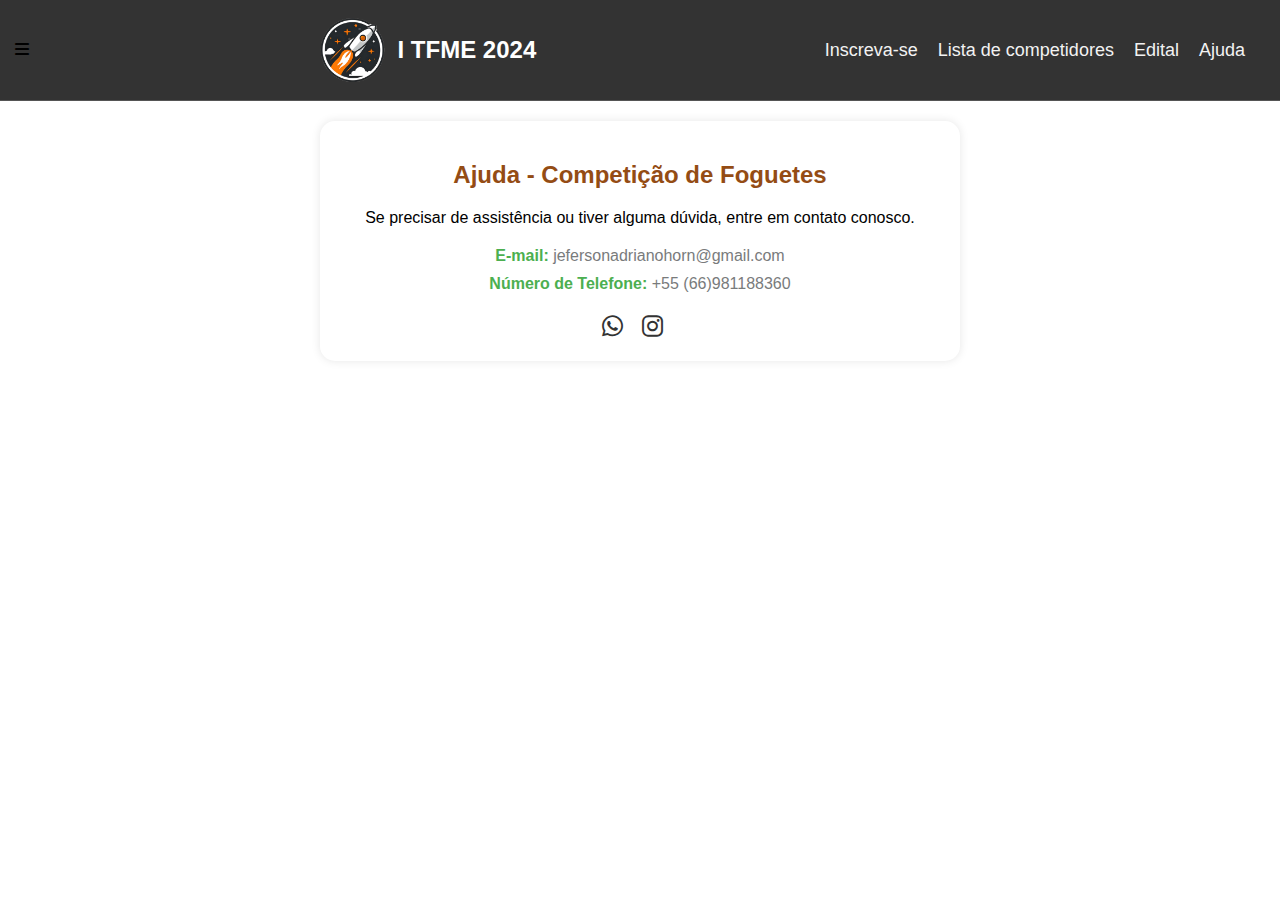
==== ajuda.html @ 81941406 "Add files via upload" ====
<!DOCTYPE html>
<html lang="pt-br">

<head>
    <meta charset="UTF-8">
    <meta name="viewport" content="width=device-width, initial-scale=1.0">
    <title>Ajuda - Competição de Foguetes</title>
    <link rel="stylesheet" href="https://cdnjs.cloudflare.com/ajax/libs/font-awesome/6.0.0/css/all.min.css">
    <style>
        body {
            font-family: 'Arial', sans-serif;
            margin: 0;
            padding: 0;
            background: white;
        }

        .navbar {
            display: flex;
            justify-content: space-between;
            align-items: center;
            background-color: #333;
            padding: 15px;
            border-bottom: 1px solid #555;
        }

        .logo {
            display: flex;
            align-items: center;
        }

        .logo a {
            font-size: 24px;
            font-weight: bold;
            color: #fff;
            text-decoration: none;
            margin-left: 10px;
        }

        .logo img {
            width: 70px;
            height: 70px;
            border-radius: 50%;
        }

        .nav-links {
            float: right;
            list-style: none;
            margin: 0;
            padding: 0;
            display: flex;
            align-items: center;
        }

        .nav-links li {
            margin-right: 20px;
        }

        .nav-links a {
            text-decoration: none;
            color: #f2f2f2;
            font-size: 18px;
            transition: color 0.3s;
        }

        .nav-links a:hover {
            color: #e68a58;
        }

        .content-container {
            margin: 20px;
            text-align: center;
        }

        .help-info {
            background-color: #fff;
            padding: 20px;
            border-radius: 15px;
            box-shadow: 0 0 10px rgba(0, 0, 0, 0.1);
            max-width: 600px;
            margin: auto;
        }

        .help-info h2 {
            color: #944c14;
        }

        .contact-info {
            margin-top: 20px;
        }

        .contact-info p {
            margin: 10px 0;
            color: #797b7c;
        }

        .contact-info strong {
            color: #4CAF50; /* Verde */
        }

        .social-icons {
            margin-top: 20px;
        }

        .social-icons a {
            margin-right: 15px;
            color: #333;
            font-size: 24px;
            text-decoration: none;
            transition: color 0.3s;
        }

        .social-icons a:hover {
            color: #4CAF50; /* Verde */
        }

        @media (max-width: 768px) {
            .navbar {
                height: auto;
                flex-direction: column;
                align-items: flex-start;
            }

            .nav-links {
                display: none;
                flex-direction: column;
                position: absolute;
                width: 100%;
                text-align: center;
                background-color: #333;
                z-index: 1;
                margin-top: 15px;
            }

            .nav-links.show {
                display: flex;
            }

            .nav-links li {
                margin: 0;
                padding: 10px 0;
                border-bottom: 1px solid #555;
            }

            .menu-icon {
                display: block;
                cursor: pointer;
                color: #fff;
                font-size: 24px;
            }
        }

        @media (min-width: 1000px) {
            .nav-links {
                display: flex !important; /* Garante que os links sejam exibidos em telas maiores */
            }
        }
    </style>
</head>

<body>

    <div class="navbar">
        <div class="menu-icon" onclick="toggleMenu()">
            <i class="fas fa-bars"></i>
        </div>
        <div class="logo">
            <img src="logo.png" alt="Logo"> <!-- Substitua com o caminho da sua imagem -->
            <a href="index.html">I TFME 2024</a>
        </div>
        <ul class="nav-links">
            <li><a href="#">Inscreva-se</a></li>
            <li><a href="list.html">Lista de competidores</a></li>
            <li><a href="#">Edital</a></li>
            <li><a href="ajuda.html">Ajuda</a></li>
        </ul>
    </div>

    <div class="content-container">
        <div class="help-info">
            <h2>Ajuda - Competição de Foguetes</h2>
            <p>Se precisar de assistência ou tiver alguma dúvida, entre em contato conosco.</p>
            <div class="contact-info">
                <p><strong>E-mail:</strong> jefersonadrianohorn@gmail.com                </p>
                <p><strong>Número de Telefone:</strong> +55 (66)981188360 </p>
            </div>
            <div class="social-icons">
                <a href="https://api.whatsapp.com/send?phone=5566981188360&text=Ola,%20estou%20com%20uma%20d%C3%BAvida/%20problema%20na%20competi%C3%A7%C3%A3o%20de%20foguetes." target="_blank"><i class="fab fa-whatsapp"></i></a>
                <a href="https://www.instagram.com/jjefersonadriano/" target="_blank"><i class="fab fa-instagram"></i></a>
             
        </div>
    </div>

    <script>
        function toggleMenu() {
            const navLinks = document.querySelector('.nav-links');
            navLinks.classList.toggle('show');
        }

        window.addEventListener('resize', function () {
            const navLinks = document.querySelector('.nav-links');
            if (window.innerWidth > 768) {
                navLinks.classList.remove('show');
            }
        });
    </script>
</body>

</html>
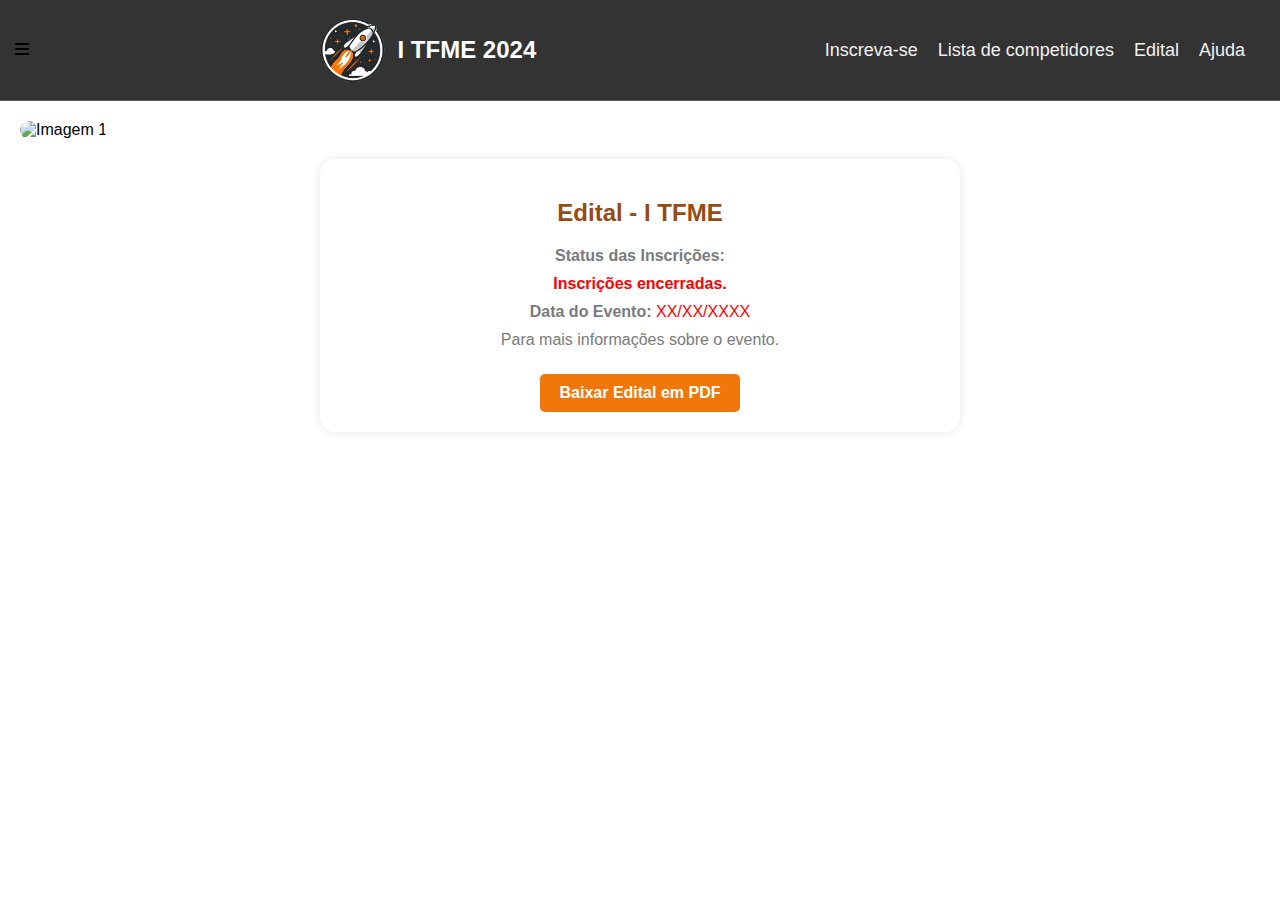
==== commit 8de85e87: "Update ajuda.html" ====
--- a/ajuda.html
+++ b/ajuda.html
@@ -4,14 +4,86 @@
 <head>
     <meta charset="UTF-8">
     <meta name="viewport" content="width=device-width, initial-scale=1.0">
-    <title>Ajuda - Competição de Foguetes</title>
+    <title>Competição de Foguetes - Edital</title>
     <link rel="stylesheet" href="https://cdnjs.cloudflare.com/ajax/libs/font-awesome/6.0.0/css/all.min.css">
-    <style>
+  <style>
         body {
             font-family: 'Arial', sans-serif;
             margin: 0;
             padding: 0;
             background: white;
+        }
+
+        .slider-container {
+            overflow: hidden;
+            border-radius: 15px;
+            margin: 20px;
+        }
+
+        .slider {
+            display: flex;
+            transition: transform 0.5s ease-in-out;
+        }
+
+        .slide {
+            min-width: 100%;
+            box-sizing: border-box;
+        }
+
+        .slide img {
+            width: 100%;
+            height: auto;
+            border-radius: 15px;
+        }
+
+        .edital-container {
+            margin: 20px;
+            text-align: center;
+        }
+
+        .edital {
+            background-color: #fff;
+            padding: 20px;
+            border-radius: 15px;
+            box-shadow: 0 0 10px rgba(0, 0, 0, 0.1);
+            max-width: 600px;
+            margin: auto;
+        }
+
+        .edital h2 {
+            color: #944c14;
+        }
+
+        .edital p {
+            margin: 10px 0;
+            color: #797b7c;
+        }
+
+        .download-link {
+            display: inline-block;
+            margin-top: 15px;
+            padding: 10px 20px;
+            background-color: #f1770a;
+            color: #fff;
+            text-decoration: none;
+            border-radius: 5px;
+            transition: background-color 0.3s;
+        }
+
+        .download-link:hover {
+            background-color: #797b7c;
+        }
+
+        .status-aberto {
+            color: #4CAF50; /* Verde */
+        }
+
+        .status-encerrado {
+            color: #FF0000; /* Vermelho */
+        }
+
+        .status-finalizado {
+            color: #ff0000; /* Cinza */
         }
 
         .navbar {
@@ -64,53 +136,6 @@
 
         .nav-links a:hover {
             color: #e68a58;
-        }
-
-        .content-container {
-            margin: 20px;
-            text-align: center;
-        }
-
-        .help-info {
-            background-color: #fff;
-            padding: 20px;
-            border-radius: 15px;
-            box-shadow: 0 0 10px rgba(0, 0, 0, 0.1);
-            max-width: 600px;
-            margin: auto;
-        }
-
-        .help-info h2 {
-            color: #944c14;
-        }
-
-        .contact-info {
-            margin-top: 20px;
-        }
-
-        .contact-info p {
-            margin: 10px 0;
-            color: #797b7c;
-        }
-
-        .contact-info strong {
-            color: #4CAF50; /* Verde */
-        }
-
-        .social-icons {
-            margin-top: 20px;
-        }
-
-        .social-icons a {
-            margin-right: 15px;
-            color: #333;
-            font-size: 24px;
-            text-decoration: none;
-            transition: color 0.3s;
-        }
-
-        .social-icons a:hover {
-            color: #4CAF50; /* Verde */
         }
 
         @media (max-width: 768px) {
@@ -170,27 +195,44 @@
         <ul class="nav-links">
             <li><a href="#">Inscreva-se</a></li>
             <li><a href="list.html">Lista de competidores</a></li>
-            <li><a href="#">Edital</a></li>
+            <li><a href="edital.html">Edital</a></li>
             <li><a href="ajuda.html">Ajuda</a></li>
         </ul>
     </div>
 
-    <div class="content-container">
-        <div class="help-info">
-            <h2>Ajuda - Competição de Foguetes</h2>
-            <p>Se precisar de assistência ou tiver alguma dúvida, entre em contato conosco.</p>
-            <div class="contact-info">
-                <p><strong>E-mail:</strong> jefersonadrianohorn@gmail.com                </p>
-                <p><strong>Número de Telefone:</strong> +55 (66)981188360 </p>
-            </div>
-            <div class="social-icons">
-                <a href="https://api.whatsapp.com/send?phone=5566981188360&text=Ola,%20estou%20com%20uma%20d%C3%BAvida/%20problema%20na%20competi%C3%A7%C3%A3o%20de%20foguetes." target="_blank"><i class="fab fa-whatsapp"></i></a>
-                <a href="https://www.instagram.com/jjefersonadriano/" target="_blank"><i class="fab fa-instagram"></i></a>
-             
+    <div class="slider-container">
+        <div class="slider">
+            <div class="slide"><img src="TFME (1).png" alt="Imagem 1"></div>
         </div>
     </div>
 
+    <div class="edital-container">
+        <div class="edital" id="statusEdital">
+            <h2>Edital -  I TFME </h2>
+            <p><strong>Status das Inscrições:</strong></p>
+            <p id="statusInscricoes"><strong>Indisponível</strong></p>
+            <p><strong>Data do Evento:</strong> <span style="color: red;">XX/XX/XXXX</span></p>
+
+            <p>Para mais informações sobre o evento.</p>
+            <a href="teste.pdf" class="download-link" download><strong>Baixar Edital em PDF</strong></a>
+        </div>
+    </div>
+
     <script>
+        var dataAtual = new Date();
+        var dataAberturaInscricoes = new Date('2024-02-10T00:00:00');
+        var dataEncerramentoInscricoes = new Date('2024-02-11T23:59:59');
+
+        if (dataAtual < dataAberturaInscricoes) {
+            document.getElementById("statusInscricoes").innerHTML = "<strong>Aguardando abertura de inscrições...</strong>";
+        } else if (dataAtual <= dataEncerramentoInscricoes) {
+            document.getElementById("statusInscricoes").innerHTML = "<strong>Inscrições abertas!</strong>";
+            document.getElementById("statusInscricoes").style.color = "#4CAF50"; // Verde
+        } else {
+            document.getElementById("statusInscricoes").innerHTML = "<strong>Inscrições encerradas.</strong>";
+            document.getElementById("statusInscricoes").style.color = "#FF0000"; // Vermelho
+        }
+
         function toggleMenu() {
             const navLinks = document.querySelector('.nav-links');
             navLinks.classList.toggle('show');
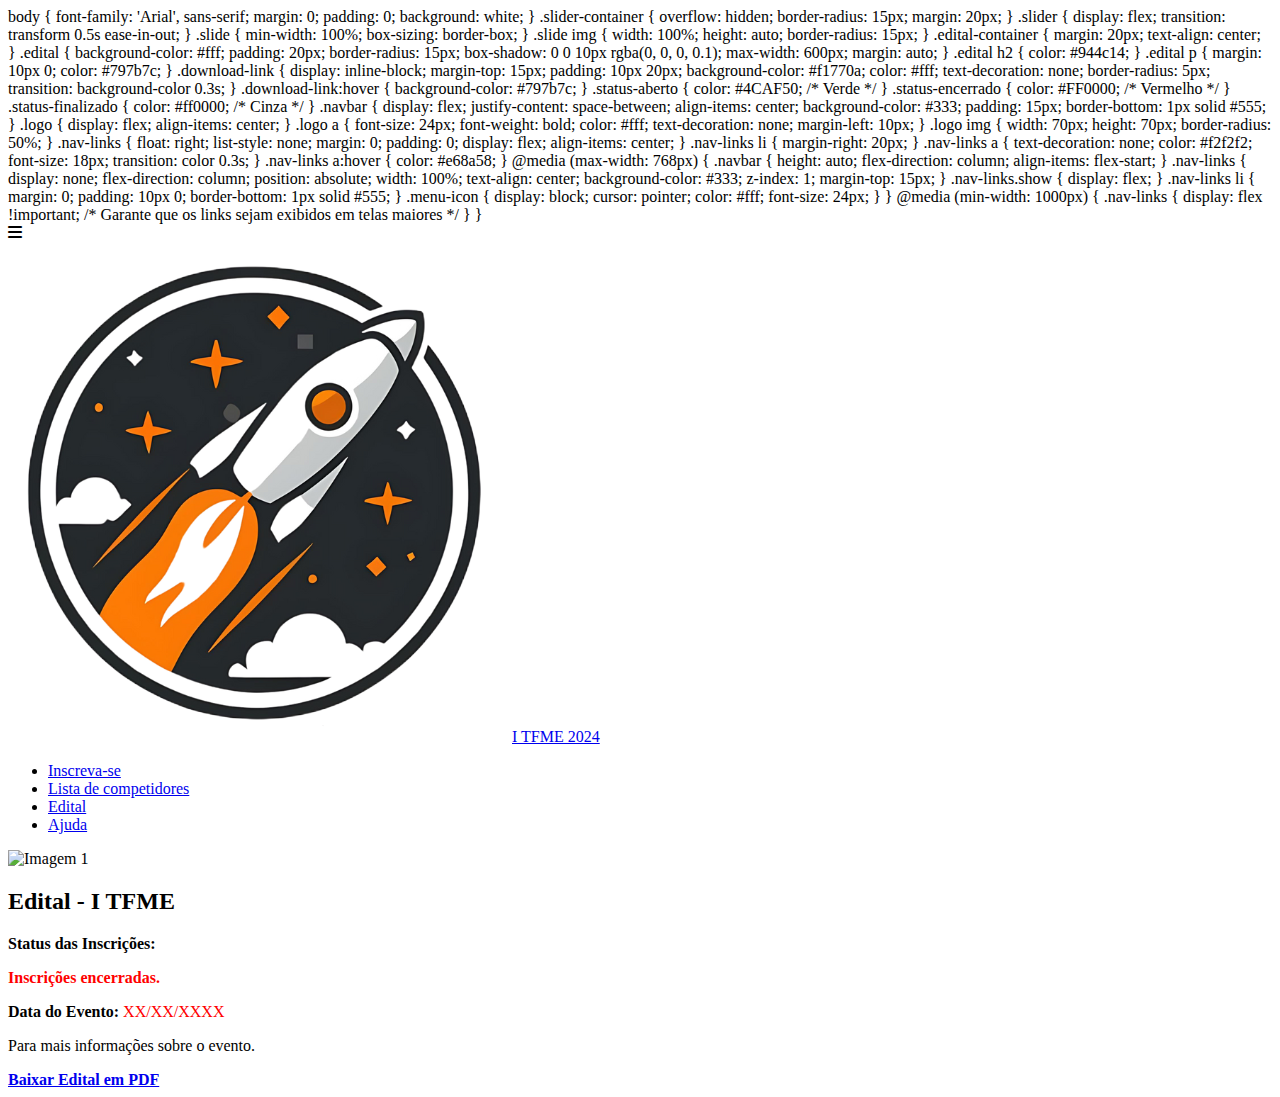
==== commit ee254e80: "Update ajuda.html" ====
--- a/ajuda.html
+++ b/ajuda.html
@@ -6,6 +6,8 @@
     <meta name="viewport" content="width=device-width, initial-scale=1.0">
     <title>Competição de Foguetes - Edital</title>
     <link rel="stylesheet" href="https://cdnjs.cloudflare.com/ajax/libs/font-awesome/6.0.0/css/all.min.css">
+     <link rel="icon" href="logo.png" type="image/x-icon">
+    <link rel="shortcut icon" href="logo.png" type="image/x-icon"
   <style>
         body {
             font-family: 'Arial', sans-serif;
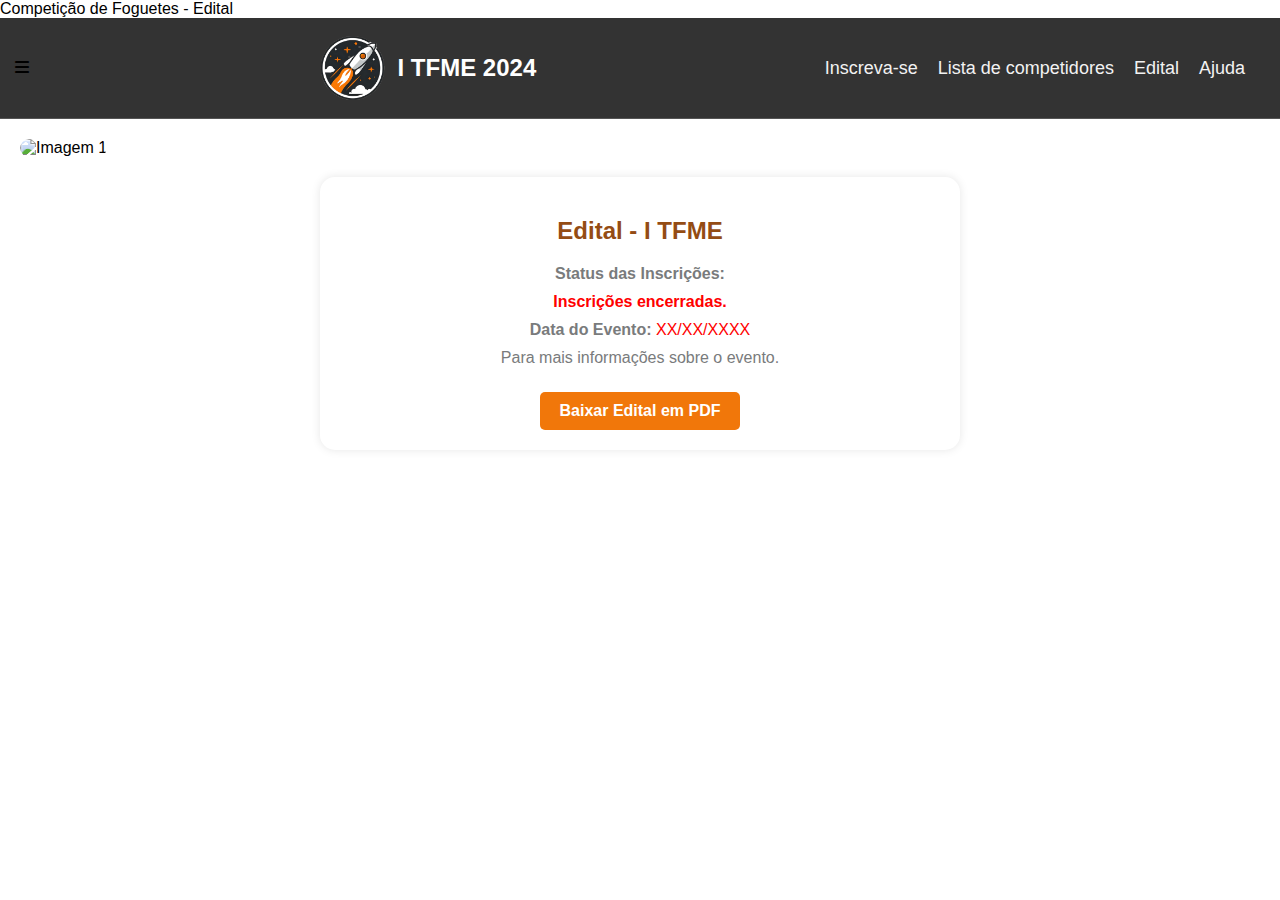
==== commit 8ebf091f: "Update ajuda.html" ====
--- a/ajuda.html
+++ b/ajuda.html
@@ -4,10 +4,11 @@
 <head>
     <meta charset="UTF-8">
     <meta name="viewport" content="width=device-width, initial-scale=1.0">
+     <link rel="icon" href="logo.png" type="image/x-icon">
+    <link rel="shortcut icon" href="logo.png" type="image/x-icon"
     <title>Competição de Foguetes - Edital</title>
     <link rel="stylesheet" href="https://cdnjs.cloudflare.com/ajax/libs/font-awesome/6.0.0/css/all.min.css">
-     <link rel="icon" href="logo.png" type="image/x-icon">
-    <link rel="shortcut icon" href="logo.png" type="image/x-icon"
+ 
   <style>
         body {
             font-family: 'Arial', sans-serif;
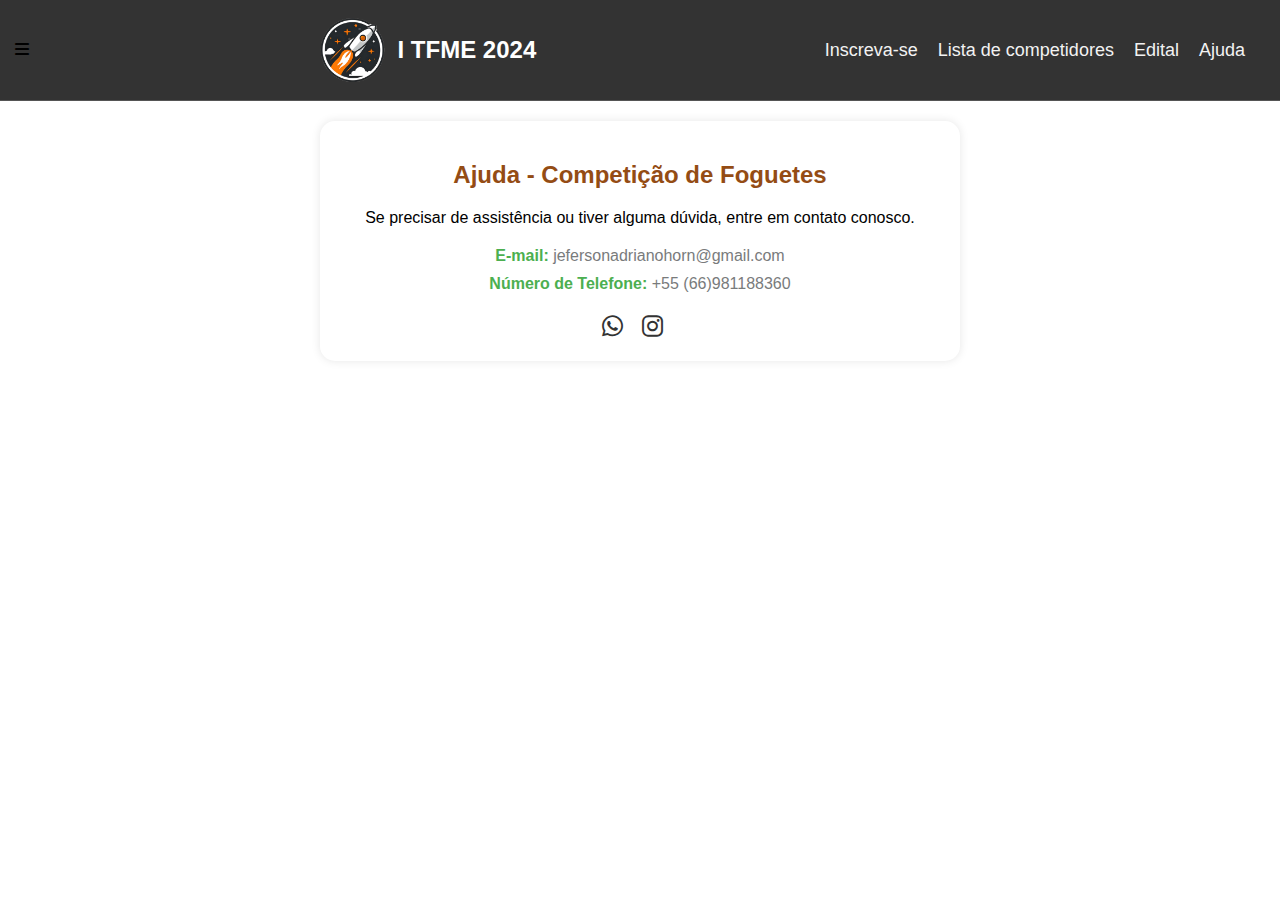
==== commit 023689a5: "Update ajuda.html" ====
--- a/ajuda.html
+++ b/ajuda.html
@@ -4,89 +4,14 @@
 <head>
     <meta charset="UTF-8">
     <meta name="viewport" content="width=device-width, initial-scale=1.0">
-     <link rel="icon" href="logo.png" type="image/x-icon">
-    <link rel="shortcut icon" href="logo.png" type="image/x-icon"
-    <title>Competição de Foguetes - Edital</title>
+    <title>Ajuda - Competição de Foguetes</title>
     <link rel="stylesheet" href="https://cdnjs.cloudflare.com/ajax/libs/font-awesome/6.0.0/css/all.min.css">
- 
-  <style>
+    <style>
         body {
             font-family: 'Arial', sans-serif;
             margin: 0;
             padding: 0;
             background: white;
-        }
-
-        .slider-container {
-            overflow: hidden;
-            border-radius: 15px;
-            margin: 20px;
-        }
-
-        .slider {
-            display: flex;
-            transition: transform 0.5s ease-in-out;
-        }
-
-        .slide {
-            min-width: 100%;
-            box-sizing: border-box;
-        }
-
-        .slide img {
-            width: 100%;
-            height: auto;
-            border-radius: 15px;
-        }
-
-        .edital-container {
-            margin: 20px;
-            text-align: center;
-        }
-
-        .edital {
-            background-color: #fff;
-            padding: 20px;
-            border-radius: 15px;
-            box-shadow: 0 0 10px rgba(0, 0, 0, 0.1);
-            max-width: 600px;
-            margin: auto;
-        }
-
-        .edital h2 {
-            color: #944c14;
-        }
-
-        .edital p {
-            margin: 10px 0;
-            color: #797b7c;
-        }
-
-        .download-link {
-            display: inline-block;
-            margin-top: 15px;
-            padding: 10px 20px;
-            background-color: #f1770a;
-            color: #fff;
-            text-decoration: none;
-            border-radius: 5px;
-            transition: background-color 0.3s;
-        }
-
-        .download-link:hover {
-            background-color: #797b7c;
-        }
-
-        .status-aberto {
-            color: #4CAF50; /* Verde */
-        }
-
-        .status-encerrado {
-            color: #FF0000; /* Vermelho */
-        }
-
-        .status-finalizado {
-            color: #ff0000; /* Cinza */
         }
 
         .navbar {
@@ -139,6 +64,53 @@
 
         .nav-links a:hover {
             color: #e68a58;
+        }
+
+        .content-container {
+            margin: 20px;
+            text-align: center;
+        }
+
+        .help-info {
+            background-color: #fff;
+            padding: 20px;
+            border-radius: 15px;
+            box-shadow: 0 0 10px rgba(0, 0, 0, 0.1);
+            max-width: 600px;
+            margin: auto;
+        }
+
+        .help-info h2 {
+            color: #944c14;
+        }
+
+        .contact-info {
+            margin-top: 20px;
+        }
+
+        .contact-info p {
+            margin: 10px 0;
+            color: #797b7c;
+        }
+
+        .contact-info strong {
+            color: #4CAF50; /* Verde */
+        }
+
+        .social-icons {
+            margin-top: 20px;
+        }
+
+        .social-icons a {
+            margin-right: 15px;
+            color: #333;
+            font-size: 24px;
+            text-decoration: none;
+            transition: color 0.3s;
+        }
+
+        .social-icons a:hover {
+            color: #4CAF50; /* Verde */
         }
 
         @media (max-width: 768px) {
@@ -198,44 +170,27 @@
         <ul class="nav-links">
             <li><a href="#">Inscreva-se</a></li>
             <li><a href="list.html">Lista de competidores</a></li>
-            <li><a href="edital.html">Edital</a></li>
+            <li><a href="#">Edital</a></li>
             <li><a href="ajuda.html">Ajuda</a></li>
         </ul>
     </div>
 
-    <div class="slider-container">
-        <div class="slider">
-            <div class="slide"><img src="TFME (1).png" alt="Imagem 1"></div>
+    <div class="content-container">
+        <div class="help-info">
+            <h2>Ajuda - Competição de Foguetes</h2>
+            <p>Se precisar de assistência ou tiver alguma dúvida, entre em contato conosco.</p>
+            <div class="contact-info">
+                <p><strong>E-mail:</strong> jefersonadrianohorn@gmail.com                </p>
+                <p><strong>Número de Telefone:</strong> +55 (66)981188360 </p>
+            </div>
+            <div class="social-icons">
+                <a href="https://api.whatsapp.com/send?phone=5566981188360&text=Ola,%20estou%20com%20uma%20d%C3%BAvida/%20problema%20na%20competi%C3%A7%C3%A3o%20de%20foguetes." target="_blank"><i class="fab fa-whatsapp"></i></a>
+                <a href="https://www.instagram.com/jjefersonadriano/" target="_blank"><i class="fab fa-instagram"></i></a>
+             
         </div>
     </div>
 
-    <div class="edital-container">
-        <div class="edital" id="statusEdital">
-            <h2>Edital -  I TFME </h2>
-            <p><strong>Status das Inscrições:</strong></p>
-            <p id="statusInscricoes"><strong>Indisponível</strong></p>
-            <p><strong>Data do Evento:</strong> <span style="color: red;">XX/XX/XXXX</span></p>
-
-            <p>Para mais informações sobre o evento.</p>
-            <a href="teste.pdf" class="download-link" download><strong>Baixar Edital em PDF</strong></a>
-        </div>
-    </div>
-
     <script>
-        var dataAtual = new Date();
-        var dataAberturaInscricoes = new Date('2024-02-10T00:00:00');
-        var dataEncerramentoInscricoes = new Date('2024-02-11T23:59:59');
-
-        if (dataAtual < dataAberturaInscricoes) {
-            document.getElementById("statusInscricoes").innerHTML = "<strong>Aguardando abertura de inscrições...</strong>";
-        } else if (dataAtual <= dataEncerramentoInscricoes) {
-            document.getElementById("statusInscricoes").innerHTML = "<strong>Inscrições abertas!</strong>";
-            document.getElementById("statusInscricoes").style.color = "#4CAF50"; // Verde
-        } else {
-            document.getElementById("statusInscricoes").innerHTML = "<strong>Inscrições encerradas.</strong>";
-            document.getElementById("statusInscricoes").style.color = "#FF0000"; // Vermelho
-        }
-
         function toggleMenu() {
             const navLinks = document.querySelector('.nav-links');
             navLinks.classList.toggle('show');
